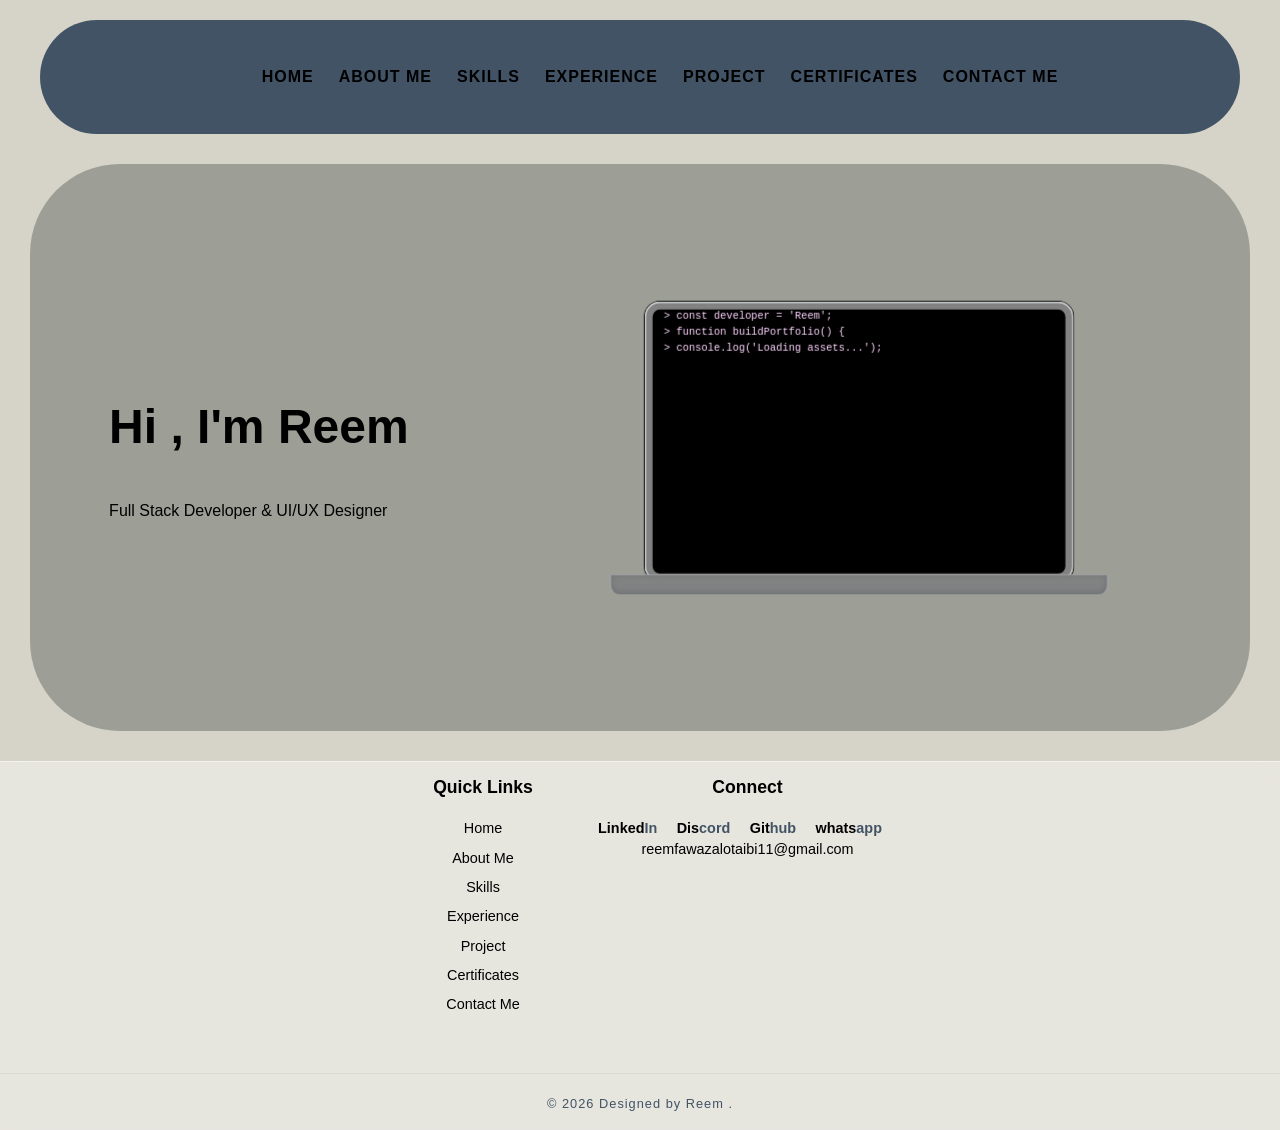
==== careers/cv/index.html @ ea3d5764 "project done" ====
<!DOCTYPE html>
<html lang="en">

<head>
    <meta charset="UTF-8">
    <meta name="viewport" content="width=device-width, initial-scale=1.0">
    <title>REEM CV</title>
    <link rel="stylesheet" href="style.css">
</head>

<body>
    <!-- start nav -->
    <nav class="navbar">
        <div class="top-bar">
            <div class="nav-container">

                <ul class="nav-links">
                    <li class="active"><a href="index.html">Home</a></li>
                    <li><a href="about-me.html">About Me</a></li>
                    <li><a href="skills.html">Skills</a></li>
                    <li><a href="exp.html">Experience</a></li>
                    <li><a href="projects.html">Project</a></li>
                    <li><a href="certificates.html">Certificates</a></li>
                    <li><a href="contact.html">Contact Me</a></li>
                </ul>
            </div>
        </div>
    </nav>
    <!-- end nav -->

    <!-- start intro -->
    <header class="intro">


        <div class="intro-content">
            <h1>Hi , I'm Reem</h1>
            <p>Full Stack Developer & UI/UX Designer </p>
        </div>

        <div class="laptop">
            <div class="screen">
                <div class="header"></div>
                <div id="code-terminal" class="code-container"></div>
            </div>
            <div class="keyboard"></div>
        </div>
    </header>
    <!-- end intro -->

    <!-- start footer -->
    <footer class="main-footer">
        <div class="footer-container">

            <div class="footer-section links">
                <h4>Quick Links</h4>
                <ul>
                    <li class="active"><a href="index.html">Home</a></li>
                    <li><a href="about-me.html">About Me</a></li>
                    <li><a href="skills.html">Skills</a></li>
                    <li><a href="exp.html">Experience</a></li>
                    <li><a href="projects.html">Project</a></li>
                    <li><a href="certificates.html">Certificates</a></li>
                    <li><a href="contact.html">Contact Me</a></li>
                </ul>
            </div>

            <div class="footer-section contact">
                <h4>Connect</h4>
                <div class="social-icons">
                    <a href="https://www.linkedin.com/in/reemfawazalotaibi/">Linked<span>In</span></a>
                    <a href="https://discord.gg/av5KKYyQG">Dis<span>cord</span></a>
                    <a href="https://github.com/Reem-Fawaz-Alotaibi">Git<span>hub</span></a>
                    <a href="https://wa.me/966509081713">whats<span>app</span></a>

                </div>
                <p>reemfawazalotaibi11@gmail.com</p>
            </div>
        </div>
        <div class="footer-bottom">
            &copy; 2026 Designed by Reem .
        </div>
    </footer>
    <!-- end footer -->
    <script src="script.js"></script>
</body>

</html>
---- careers/cv/style.css ----
body {
    margin: 0;
    font-family: 'Segoe UI', Tahoma, Geneva, Verdana, sans-serif;
    background-color: #d6d4c9;
    line-height: 1.6;
}

/* start nav */
.top-bar {
    background-color: #415365;
    color: rgb(0, 0, 0);
    padding: 10px 50px;
    font-weight: 900;
    font-size: 0.9rem;
    letter-spacing: 1px;
    text-transform: uppercase;
    position: sticky;
    top: 0;
    z-index: 100;
    max-width: 1100px;
    width: 90%;
    margin: 20px auto;
    display: flex;
    justify-content: space-between;
    align-items: center;
    border-radius: 90px;
}

.nav-container {
    display: flex;
    justify-content: space-between;
    align-items: center;
    border-radius: 8px 8px 0 0;
    max-width: 1100px;
    margin: 0 auto;
    padding: 20px 50px;
    flex-wrap: wrap;
    gap: 15px;
}


.nav-links {
    list-style: none;
    display: flex;
    gap: 25px;
    flex-wrap: wrap;
}

.nav-links li a {
    text-decoration: none;
    color: rgb(0, 0, 0);
    font-size: 1rem;
    font-weight: 600;
    transition: 0.3s;
}

.nav-links li a:hover {
    color: #ffd6ff;
}


/*start header*/
.intro {
    display: flex;
    justify-content: space-around;
    align-items: center;
    padding: 100px 10px;
    background: #9d9f97;
    border-radius: 90px;
    margin: 30px;

}

.intro-content h1 {
    font-size: 3rem;
    color: #000000;
    text-align: center;
    width: 100%;
}


.laptop {
    transform: scale(0.8);
    background: transparent;
}

.screen {
    border-radius: 20px;
    box-shadow: inset 0 0 0 2px #c8cacb, inset 0 0 0 10px #828282;
    height: 318px;
    width: 518px;
    margin: 0 auto;
    padding: 9px 9px 23px 9px;
    position: relative;
    display: flex;
    align-items: center;
    justify-content: center;

    background: rgb(0, 0, 0);
    backdrop-filter: blur(10px);
    border: 1px solid rgba(0, 0, 0, 0.2);

    transform-style: preserve-3d;
    transform: perspective(1900px) rotateX(-88.5deg);
    transform-origin: 50% 100%;

    animation: open 2s ease-out forwards;
}

.code-container {
    width: 100%;
    height: 100%;
    padding: 15px;
    font-family: 'Courier New', monospace;
    font-size: 13px;
    color: #ffd6ff;
    overflow: hidden;
    text-align: left;
    line-height: 1.5;
}



.keyboard {
    background: #828282f9;
    border: solid #a0a3a7;
    border-radius: 2px 2px 12px 12px;
    border-width: 1px 2px 0 2px;
    box-shadow: inset 0 -2px 8px 0 #6c7074;
    height: 24px;
    margin-top: -10px;
    position: relative;
    width: 620px;
    z-index: 9;
}


/* end header */
/* start footer */

.main-footer {
    background: rgba(255, 255, 255, 0.4);
    backdrop-filter: blur(10px);
    padding: 15px 0;
    margin-top: 20px;
    border-top: 1px solid rgba(255, 255, 255, 0.5);
    color: #000000;
    justify-content: center;
}

.footer-container {
    max-width: 1100px;
    margin: 0 auto;
    display: flex;
    justify-content: center;
    align-items: flex-start;
    flex-wrap: wrap;
    gap: 15px;
    padding: 0 20px;
}

.footer-container * {
    margin: 0;
    padding: 0;
    line-height: 1.2;
}

.footer-section {
    min-width: 200px;
    text-align: center;
}


.footer-section p {
    font-size: 0.9rem;
    line-height: 1.6;
    color: #000000;
}

.footer-section h4 {
    font-size: 1.1rem;
    margin-bottom: 20px;
    color: #000000;
    position: relative;
    display: inline-block;
}



.footer-section ul {
    list-style: none;
    padding: 0;
}

.footer-section ul li {
    margin-bottom: 10px;
}

.footer-section ul li a {
    text-decoration: none;
    color: #000000;
    font-size: 0.9rem;
    transition: 0.3s;
}

.footer-section ul li a:hover {
    color: #ffd6ff;
    padding-left: 5px;
}

.social-icons a {
    text-decoration: none;
    color: #000000;
    margin-right: 15px;
    font-weight: bold;
    font-size: 0.9rem;
    transition: 0.3s;
}

.social-icons a span {
    color: #415365;
}

.social-icons a:hover {
    color: #ffd6ff;
}

.footer-bottom {
    text-align: center;
    margin-top: 50px;
    padding-top: 20px;
    border-top: 1px solid rgba(0, 0, 0, 0.05);
    font-size: 0.8rem;
    color: #415365;
    letter-spacing: 1px;
}

/* end footer */
/* start about me */
/* About Section */
.about {
    text-align: center;
    padding: 20px;
}

.about h2 {
    margin-bottom: 20px;
    font-size: 1.5rem;
}

.about-cards {
    display: grid;
    grid-template-columns: repeat(auto-fit, 220px);

    justify-content: center;
    align-items: center;
    flex-wrap: wrap;
    gap: 50px;

    max-width: 1100px;
    margin: auto;
    padding: 50px 20px;

}

.card {
    width: 220px;
    height: 280px;
    perspective: 1000px;

    opacity: 0;
    transform: translateY(40px);
    animation: fadeUp 0.8s forwards;
}

.card:nth-child(1) {
    animation-delay: 0.2s;
}

.card:nth-child(2) {
    animation-delay: 0.4s;
}

.card:nth-child(3) {
    animation-delay: 0.6s;
}

.card:nth-child(4) {
    animation-delay: 0.8s;
}

.card-inner {
    width: 100%;
    height: 100%;
    position: relative;
    transform-style: preserve-3d;
    transition: transform 0.6s;
}

.card:hover .card-inner {
    transform: rotateY(180deg);
}

.card-front,
.card-back {
    position: absolute;
    width: 100%;
    height: 100%;
    border-radius: 20px;

    display: flex;
    flex-direction: column;
    justify-content: center;
    align-items: center;

    padding: 20px;
    backface-visibility: hidden;
}

.card-front {
    background: #9d9f97;
    border: 2px solid transparent;
}

.card-back {
    background: #ffd6ff;
    color: #000000;
    transform: rotateY(180deg);
}

.card:hover .card-front {
    border: 2px solid #ffd6ff;
    box-shadow: 0 0 20px #ffd6ff;
}

.icon {
    width: 40px;
    height: 40px;
    fill: #ffd6ff;
    margin-bottom: 10px;
}


.cv-btn {
    grid-column: 1 / -1;
    justify-self: center;
    width: 200px;
    margin-top: 30px;
    padding: 15px;
    border: none;
    border-radius: 50px;
    background: #ffd6ff;
    color: rgb(0, 0, 0);
    font-weight: bold;
    cursor: pointer;
    transition: 0.3s;
    text-decoration: none;
}

.cv-btn:hover {
    background: #9d9f97;
    transform: scale(1.05);
}

/* end about me */

/* start skills */
.skills {
    width: 70%;
    margin: 50px auto;
    padding: 40px;
    background: #9d9f97;
    backdrop-filter: blur(10px);
    border-radius: 90px;
    border: 1px solid rgba(255, 255, 255, 0.3);
    box-shadow: 0 8px 32px rgba(0, 0, 0, 0.1);
    font-family: 'Segoe UI', Tahoma, Geneva, Verdana, sans-serif;

}

.skills h2 {
    text-align: center;
    margin-top: 0;
    margin-bottom: 50px;
    color: #333;
    font-size: 1.8rem;
}

.skill {
    display: flex;
    align-items: center;
    gap: 20px;
    margin-bottom: 25px;
}

.progress-bar {
    flex-grow: 1;
    background-color: rgba(0, 0, 0, 0.05);
    border-radius: 10px;
    height: 12px;
    overflow: hidden;
    width: 100%;
}

.progress {
    height: 100%;
    border-radius: 10px;
    width: 0;
    display: block;
    animation: fill 2s forwards ease-in-out;
}

.progress.java {
    background-color: #866c346d;
    --width: 100%;
}

.progress.python {
    background-color: #dee4266d;
    --width: 98%;
}

.progress.flutter {
    background-color: #14dbcb6d;
    --width: 85%;
}

.progress.sql {
    background-color: #1b2e8a6d;
    --width: 100%;
}

.progress.mysql {
    background-color: #6fd0e16d;
    --width: 100%;
}

.progress.html {
    background-color: #e44c266d;
    --width: 95%;
}

.progress.css {
    background-color: #264ce484;
    --width: 90%;
}

.progress.js {
    background-color: #f0da4f7f;
    --width: 80%;
}

.progress.php {
    background-color: #777bb481;
    --width: 75%;
}

.progress.dotnet {
    background-color: #502bd464;
    --width: 55%;
}

.progress.dart {
    background-color: #00b4ab5a;
    --width: 70%;
}

/* end skils */

/* strat exp */
#experience {
    padding-top: 20px !important;
    padding-bottom: 40px;
    font-family: 'Segoe UI', sans-serif;

}

.experience-title {
    text-align: center;
    font-size: 1.8rem;
    color: #000000;
    margin-bottom: 30px;
    position: relative;
    margin-top: 0px;
}

.experience-container {
    max-width: 900px;
    margin: 0 auto;
    position: relative;
    padding-left: 20px;
}

.experience-container::before {
    content: '';
    position: absolute;
    left: 0;
    top: 0;
    width: 4px;
    height: 100%;
    background: #ffd6ff;
    border-radius: 10px;
}

.experience-card {
    background: #9d9f97;
    backdrop-filter: blur(10px);
    margin-bottom: 40px;
    padding: 30px;
    border-radius: 20px;
    position: relative;
    box-shadow: 0 10px 30px rgba(0, 0, 0, 0.05);
    transition: all 0.4s ease;
    border: 1px solid rgba(255, 255, 255, 0.3);
}

.experience-card::before {
    content: '';
    position: absolute;
    left: -28px;
    top: 35px;
    width: 12px;
    height: 12px;
    background: white;
    border: 4px solid #ffd6ff;
    border-radius: 50%;
    z-index: 1;
}

.experience-card:hover {
    transform: translateX(10px);
    background: #9d9f9755;
    box-shadow: 0 15px 40px rgba(255, 143, 171, 0.2);
}

.experience-card h3 {
    margin: 0;
    color: #ffd6ff;
    font-size: 1.6rem;
}

.experience-card .date {
    display: inline-block;
    background: #ffd6ff;
    color: rgb(0, 0, 0);
    padding: 5px 15px;
    border-radius: 50px;
    font-size: 0.9rem;
    margin: 10px 0;
}

.experience-card .location {
    display: block;
    color: #ffd6ff;
    font-size: 0.95rem;
    margin-bottom: 15px;
    font-style: italic;
}

.experience-card ul {
    padding-left: 20px;
    color: #ffd6ff;
    line-height: 1.6;
}

.experience-card li {
    margin-bottom: 8px;
}

/* end exp */

.projects {
    width: 85%;
    max-width: 1000px;
    margin: 50px auto;
    background: #9d9f97;
    border-radius: 90px;
    border: 1px solid rgba(255, 255, 255, 0.4);
    box-shadow: 0 15px 35px rgba(0, 0, 0, 0.05);
    padding: 20px 40px 60px 40px;
    text-align: center;
}

.projects h2 {
    font-size: 1.8rem;
    color: #000000;
    margin-top: 0;
    margin-bottom: 20px;
    padding-top: 0 !important;
}

.click-info-top {
    display: block;
    margin-top: 0;
    margin-bottom: 40px;
    color: #ffd6ff;
    font-size: 0.9rem;
    font-style: italic;
}

.project-grid {
    display: grid;
    grid-template-columns: repeat(2, 30%);
    gap: 30px;
    justify-content: center;
}

.project-card {

    position: relative;
    border-radius: 20px;
    overflow: hidden;
    cursor: pointer;
    box-shadow: 0 10px 20px rgba(0, 0, 0, 0.05);
    transition: transform 0.3s ease;
}

.project-card img {
    width: 100%;
    height: 100%;
    object-fit: cover;
    display: block;
}


.project-card input {
    display: none;
}



.project-card .overlay {
    position: absolute;
    top: 0;
    left: 0;
    width: 100%;
    height: 100%;
    background: rgba(26, 22, 23, 0.8);
    color: #fff;
    display: flex;
    flex-direction: column;
    justify-content: center;
    align-items: center;
    text-align: center;
    opacity: 0;
    transition: 0.3s;
    padding: 20px;
    box-sizing: border-box;
}

.project-card input:checked+label .overlay {
    opacity: 1;
}

/* end project */

/* start certificates  */

.certificates-section {
    background-color: #9d9f97;
    padding: 50px;
    border-radius: 90px;
    text-align: center;
    margin: 20px auto;
    max-width: 1000px;
}

.certificates-grid {
    display: grid;
    grid-template-columns: repeat(auto-fit, minmax(250px, 1fr));
    gap: 30px;
    margin-top: 30px;
}

.cert-card {
    background: #fff;
    padding: 10px;
    border-radius: 8px;
    box-shadow: 0 4px 15px rgba(0, 0, 0, 0.1);
    overflow: hidden;
    transition: transform 0.3s ease;
    cursor: pointer;
}

.cert-card img {
    width: 100%;
    height: 200px;
    display: block;
    border-radius: 5px;
    transition: transform 0.5s ease;
    object-fit: cover;
}

.cert-card h3 {
    text-align: center;
    margin-top: 10px;
}

.cert-card:hover {
    transform: translateY(-10px);
}

.cert-card:hover img {
    transform: scale(1.05);
}

/* end certificates  */



/* start contact */
.contact-section {
    display: flex;
    justify-content: center;
    align-items: center;
    min-height: 80vh;
}

.contact-container {
    background-color: #9d9f97;
    backdrop-filter: blur(15px);
    padding: 60px;
    border-radius: 30px;
    border: 1px solid rgba(255, 255, 255, 0.4);
    box-shadow: 0 15px 35px rgba(0, 0, 0, 0.05);
    text-align: center;
    display: inline-block;
    width: 600px;
    height: 500px;
}

.contact-container h2 {
    font-size: 1.8rem;
    color: #333;
    margin-top: -10px !important;
    margin-bottom: 150px;
}

.main {
    display: flex;
    flex-direction: column;
    gap: 0.5em;
    align-items: center;
    transform: scale(1.8);
    margin: 50px 0;
}

.up,
.down {
    display: flex;
    flex-direction: row;
    gap: 0.5em;
}

.card1,
.card2,
.card3,
.card4 {
    width: 90px;
    height: 90px;
    outline: none;
    border: none;
    background: white;
    box-shadow: rgba(50, 50, 93, 0.25) 0px 2px 5px -1px, rgba(0, 0, 0, 0.3) 0px 1px 3px -1px;
    transition: 0.2s ease-in-out;
}

.card1 {
    border-radius: 90px 5px 5px 5px;
}

.card2 {
    border-radius: 5px 90px 5px 5px;
}

.card3 {
    border-radius: 5px 5px 5px 90px;
}

.card4 {
    border-radius: 5px 5px 90px 5px;
}

.whatsapp {
    margin-top: 1.5em;
    margin-left: 1.2em;
    fill: #00ff00;
}

.linkedin {
    margin-top: 1.5em;
    margin-left: -0.9em;
    fill: #0077b5;
}

.github {
    margin-top: -0.6em;
    margin-left: 1.2em;
}

.discord {
    margin-top: -0.9em;
    margin-left: -1.2em;
    fill: #8c9eff;
}

.card1:hover {
    cursor: pointer;
    scale: 1.1;
    background-color: #00ff00;
}

.card1:hover .whatsapp {
    fill: white;
}

.card2:hover {
    cursor: pointer;
    scale: 1.1;
    background-color: #0077b5;
}

.card2:hover .linkedin {
    fill: white;
}

.card3:hover {
    cursor: pointer;
    scale: 1.1;
    background-color: black;
}

.card3:hover .github {
    fill: white;
}

.card4:hover {
    cursor: pointer;
    scale: 1.1;
    background-color: #8c9eff;
}

.card4:hover .discord {
    fill: white;
}

/* end contact */


@keyframes blink {

    0%,
    100% {
        opacity: 1;
    }

    50% {
        opacity: 0;
    }
}

@keyframes open {
    0% {
        transform: perspective(1900px) rotateX(-88.5deg);
    }

    100% {
        transform: perspective(1000px) rotateX(0deg);
    }
}

@keyframes fadeUp {
    to {
        opacity: 1;
        transform: translateY(0);
    }
}

@keyframes pulse {
    0% {
        transform: scale(1);
    }

    50% {
        transform: scale(1.05);
    }

    100% {
        transform: scale(1);
    }
}

@keyframes fill {
    from {
        width: 0;
    }

    to {
        width: var(--width);
    }
}

@media (max-width: 768px) {

    .top-bar {
        flex-direction: column;
        padding: 20px 15px;
        width: 95%;
        margin: 10px auto;
        height: auto;
        border-radius: 30px;
        gap: 15px;
    }

    .nav-links {
        display: flex;
        flex-direction: column;
        flex-wrap: wrap;
        justify-content: center;
        gap: 10px 25px;
        padding: 0;
        margin-top: 10px;
    }

    .nav-links li a {
        font-size: 0.8rem;
        letter-spacing: 0;
        display: block;
    }

    .intro {
        flex-direction: column;
        padding: 40px 20px;
        margin: 15px;
        border-radius: 40px;
    }

    .intro-content h1 {
        font-size: 1.8rem;
    }

    .laptop {
        transform: scale(0.5);
        margin-top: -50px;
    }

    .keyboard {
        width: 100%;
    }



    .skills {
        width: 92%;
        padding: 25px 15px;
    }

    .skill span {
        font-size: 0.9rem;
        min-width: 80px;
    }

    .skill {
        flex-direction: column;
        align-items: flex-start;
        gap: 5px;
    }

    .project-grid {
        grid-template-columns: 1fr;
        width: 100%;
    }

    .projects {
        width: 95%;
        padding: 20px;
        border-radius: 40px;
    }

    .experience-container {
        padding-left: 10px;
    }

    .experience-card {
        padding: 20px;
    }

    .contact-container {
        width: 90%;
        height: auto;
        padding: 30px 10px;
    }

    .main {
        transform: scale(1.2);
    }

    .contact-container h2 {
        margin-bottom: 80px;
    }

    .certificates-section {
        padding: 20px;
        border-radius: 40px;
    }
}
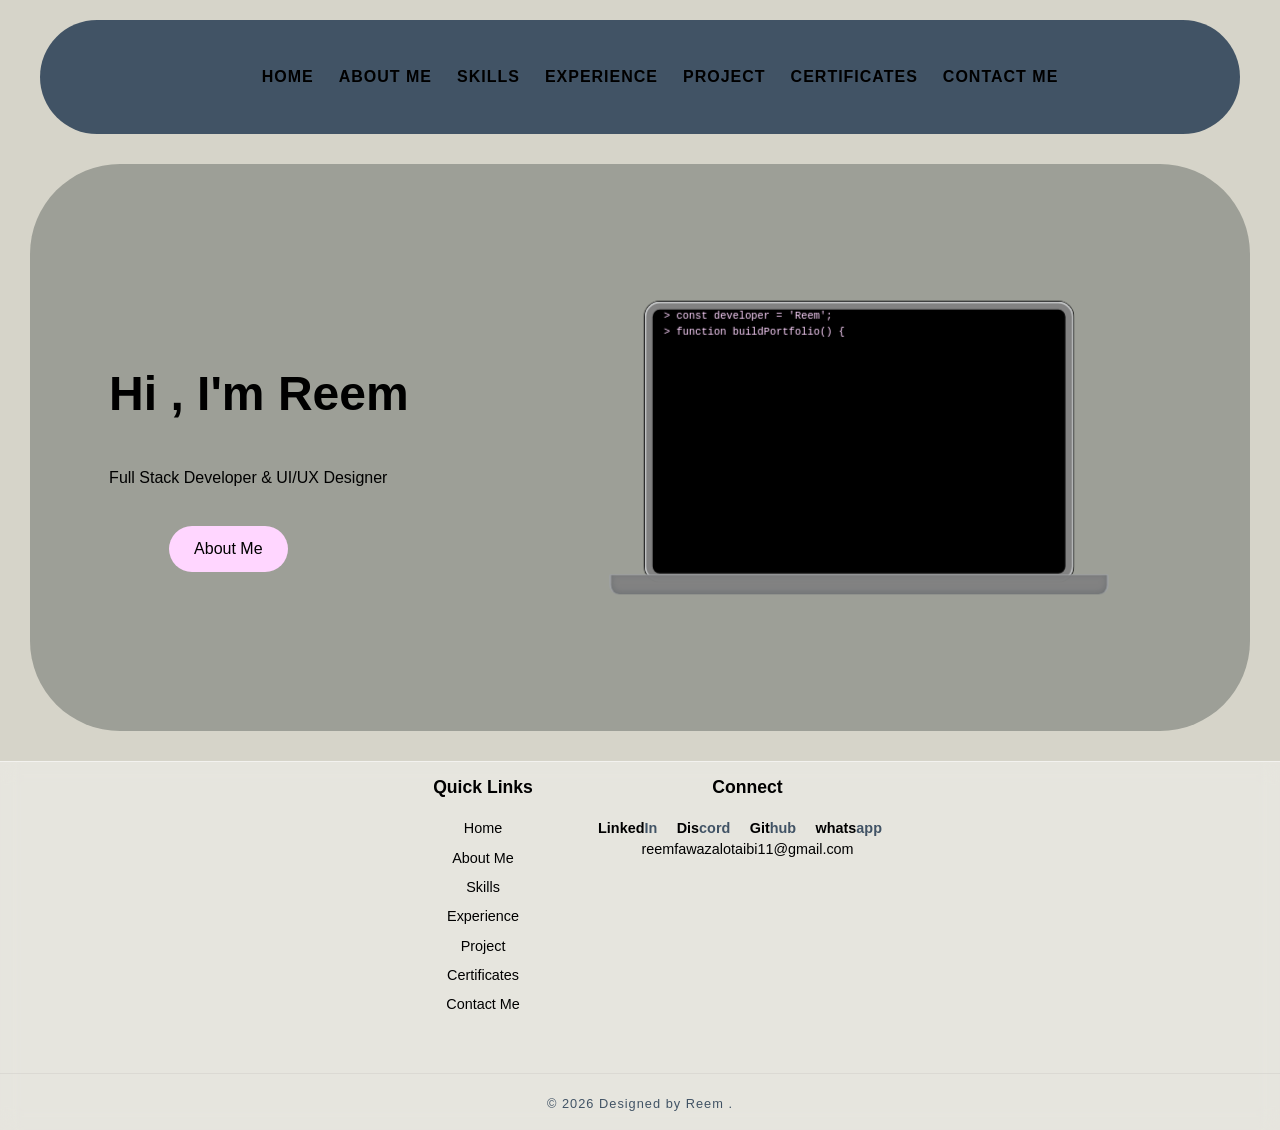
==== commit 8e01ed5f: "project done" ====
--- a/careers/cv/index.html
+++ b/careers/cv/index.html
@@ -35,6 +35,9 @@
         <div class="intro-content">
             <h1>Hi , I'm Reem</h1>
             <p>Full Stack Developer & UI/UX Designer </p>
+            <a href="about-me.html" class="btn">About Me</a>
+
+
         </div>
 
         <div class="laptop">
--- a/careers/cv/style.css
+++ b/careers/cv/style.css
@@ -248,6 +248,24 @@
     font-size: 1.5rem;
 }
 
+.btn {
+    display: inline-block;
+    margin-top: 20px;
+    margin-left: 60px;
+    padding: 10px 25px;
+    background-color: #ffd6ff;
+    color: rgb(0, 0, 0);
+    text-decoration: none;
+    border-radius: 70px;
+    transition: 0.3s;
+    align-items: center;
+}
+
+.btn:hover {
+    background-color: #415365;
+    /* تأثير عند مرور الماوس */
+}
+
 .about-cards {
     display: grid;
     grid-template-columns: repeat(auto-fit, 220px);
